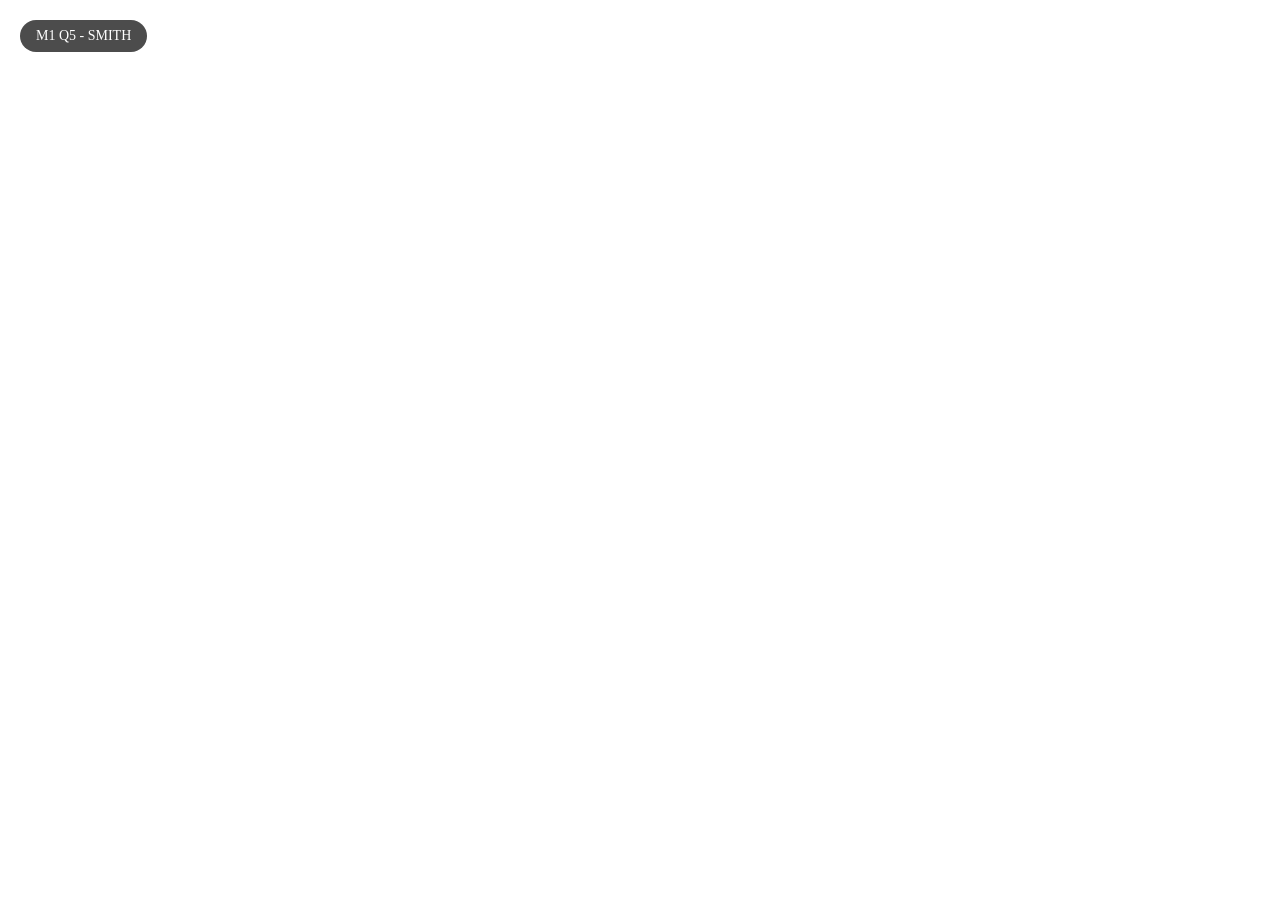
==== index.html @ 1cf00f71 "Rename index.html.html to index.html" ====
<!DOCTYPE html>
<html lang="en">
<head>
    <meta charset="UTF-8">
    <meta name="viewport" content="width=device-width, initial-scale=1.0">
    <title>M1 Q5 - SMITH</title>
    <style>
        body { margin: 0; overflow: hidden; }
        #info {
            position: absolute;
            top: 20px;
            left: 20px;
            color: white;
            background: rgba(0,0,0,0.7);
            padding: 8px 16px;
            border-radius: 20px;
            pointer-events: none;
            font-size: 14px;
            backdrop-filter: blur(4px);
        }
    </style>
</head>
<body>
    <div id="info">M1 Q5 - SMITH</div>
    <script src="https://cdnjs.cloudflare.com/ajax/libs/three.js/r128/three.min.js"></script>
    <script src="./script.js"></script>
</body>
</html>
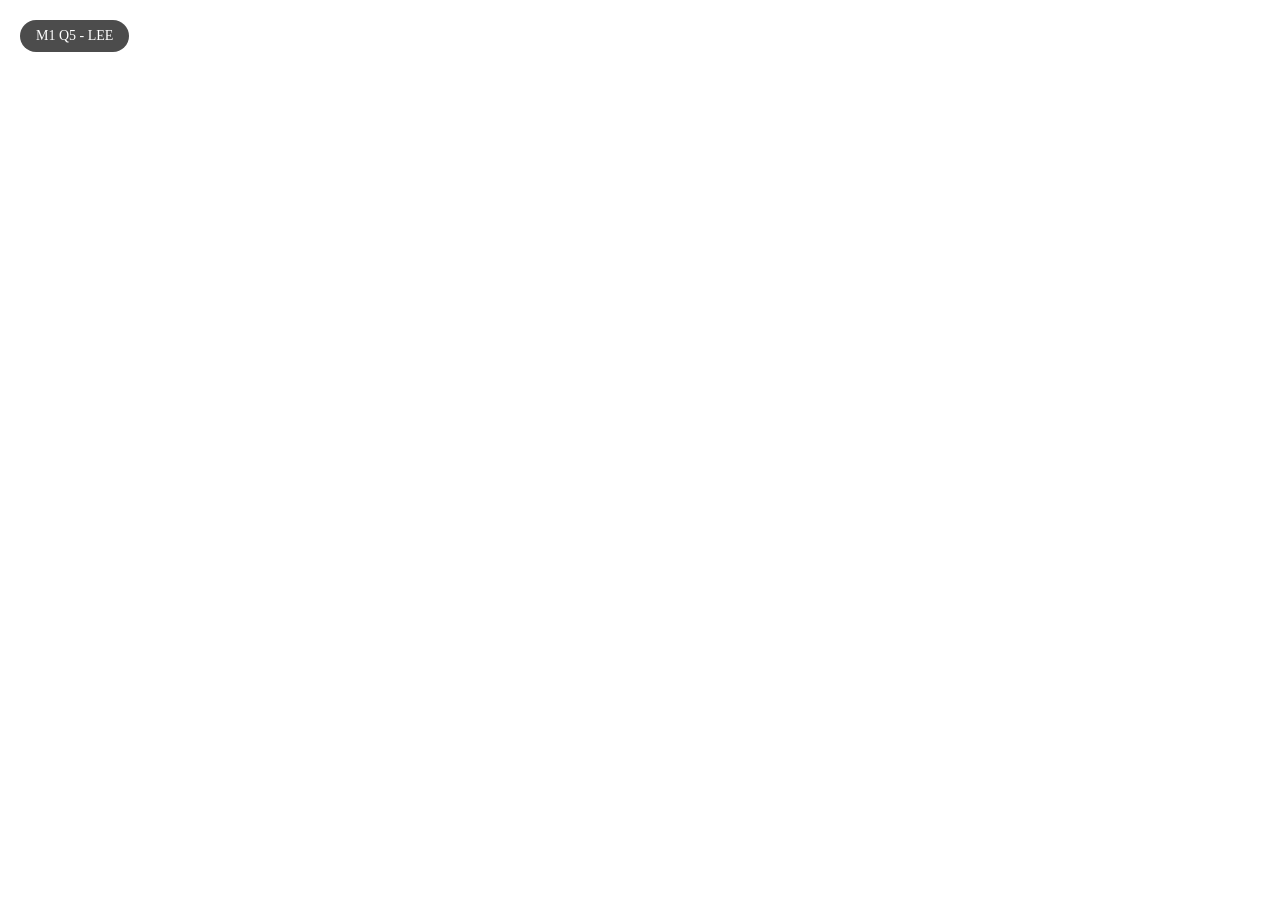
==== commit 214b3fbe: "Update index.html" ====
--- a/index.html
+++ b/index.html
@@ -3,7 +3,7 @@
 <head>
     <meta charset="UTF-8">
     <meta name="viewport" content="width=device-width, initial-scale=1.0">
-    <title>M1 Q5 - SMITH</title>
+    <title>M1 Q5 - LEE</title>
     <style>
         body { margin: 0; overflow: hidden; }
         #info {
@@ -21,7 +21,7 @@
     </style>
 </head>
 <body>
-    <div id="info">M1 Q5 - SMITH</div>
+    <div id="info">M1 Q5 - LEE</div>
     <script src="https://cdnjs.cloudflare.com/ajax/libs/three.js/r128/three.min.js"></script>
     <script src="./script.js"></script>
 </body>
